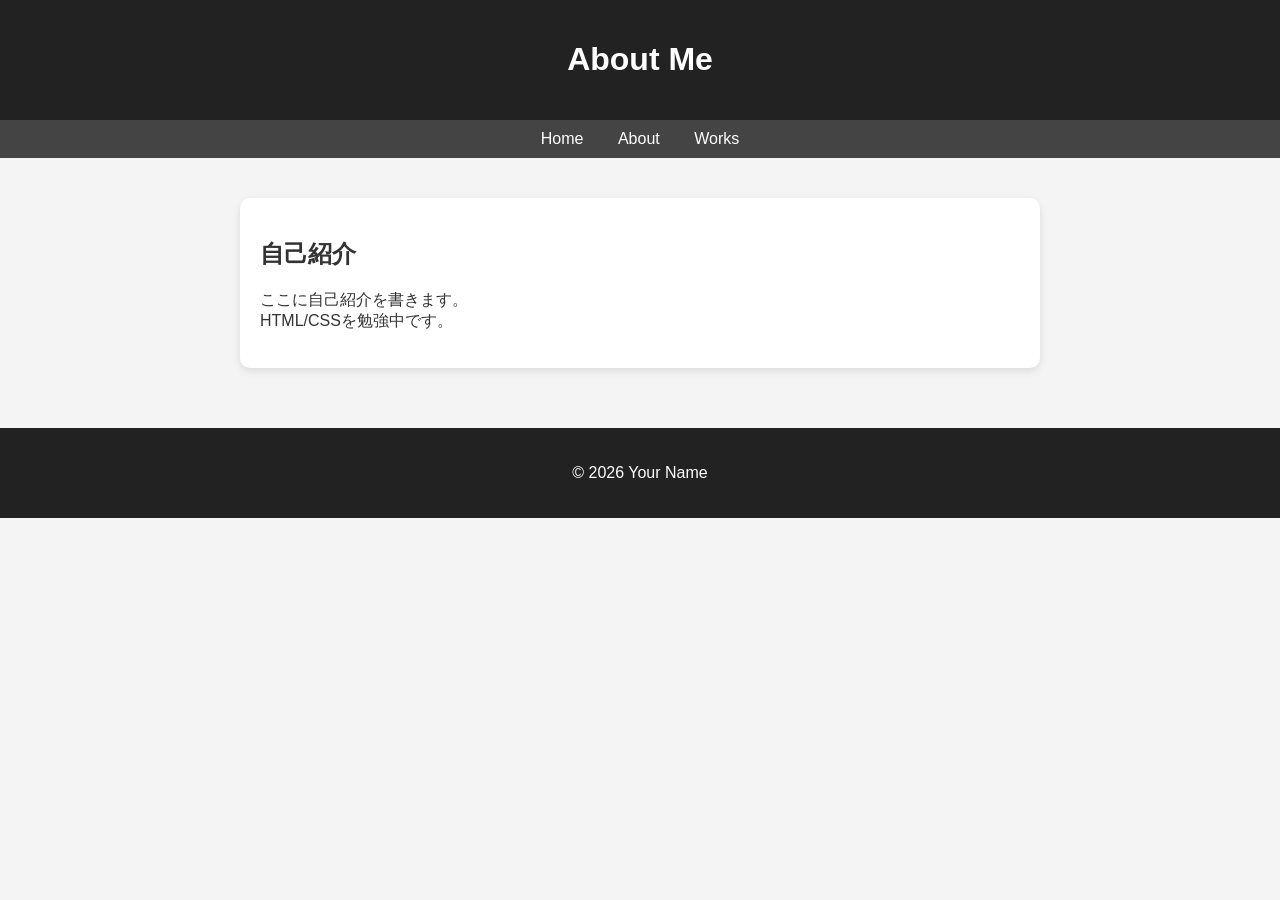
==== about.html @ d6271561 "Add files via upload" ====
<!DOCTYPE html>
<html lang="ja">
<head>
  <meta charset="UTF-8">
  <title>About</title>
  <link rel="stylesheet" href="style.css">
</head>

<body>

<header>
  <h1>About Me</h1>
</header>

<nav>
  <a href="index.html">Home</a>
  <a href="about.html">About</a>
  <a href="works.html">Works</a>
</nav>

<div class="container">
  <div class="card">
    <h2>自己紹介</h2>
    <p>
      ここに自己紹介を書きます。<br>
      HTML/CSSを勉強中です。
    </p>
  </div>
</div>

<footer>
  <p>© 2026 Your Name</p>
</footer>

</body>
</html>
---- style.css ----
body {
  margin: 0;
  font-family: Arial, sans-serif;
  background: #f4f4f4;
  color: #333;
}

/* ヘッダー */
header {
  background: #222;
  color: #fff;
  padding: 20px;
  text-align: center;
}

/* ナビ */
nav {
  background: #444;
  padding: 10px;
  text-align: center;
}

nav a {
  color: #fff;
  margin: 0 15px;
  text-decoration: none;
}

nav a:hover {
  text-decoration: underline;
}

/* コンテンツ */
.container {
  max-width: 800px;
  margin: auto;
  padding: 40px 20px;
}

.card {
  background: #fff;
  padding: 20px;
  margin-bottom: 20px;
  border-radius: 10px;
  box-shadow: 0 3px 8px rgba(0,0,0,0.1);
}

/* フッター */
footer {
  background: #222;
  color: #fff;
  text-align: center;
  padding: 20px;
}
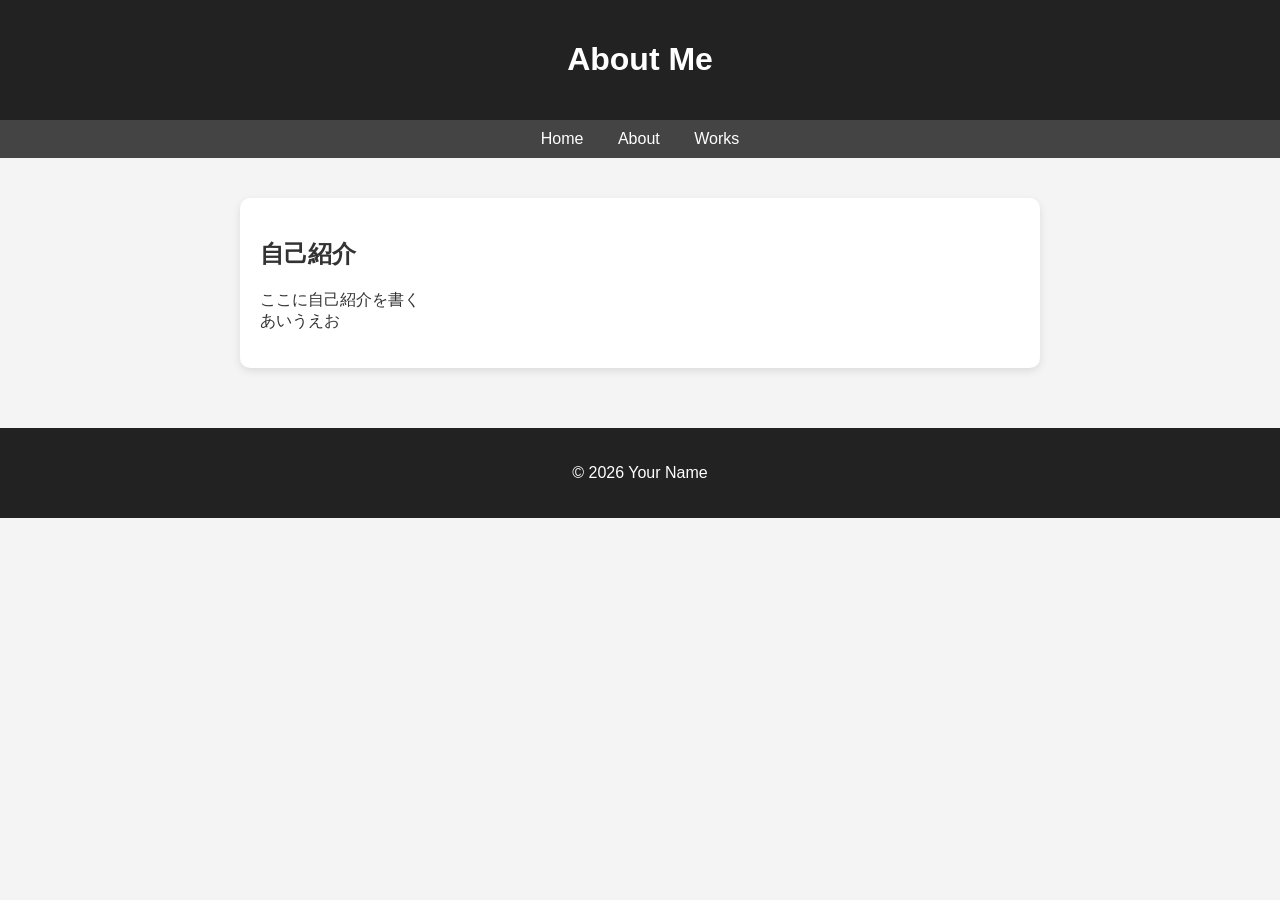
==== commit 95376c89: "Update about.html" ====
--- a/about.html
+++ b/about.html
@@ -22,8 +22,8 @@
   <div class="card">
     <h2>自己紹介</h2>
     <p>
-      ここに自己紹介を書きます。<br>
-      HTML/CSSを勉強中です。
+      ここに自己紹介を書く<br>
+      あいうえお
     </p>
   </div>
 </div>
@@ -33,4 +33,4 @@
 </footer>
 
 </body>
-</html>+</html>
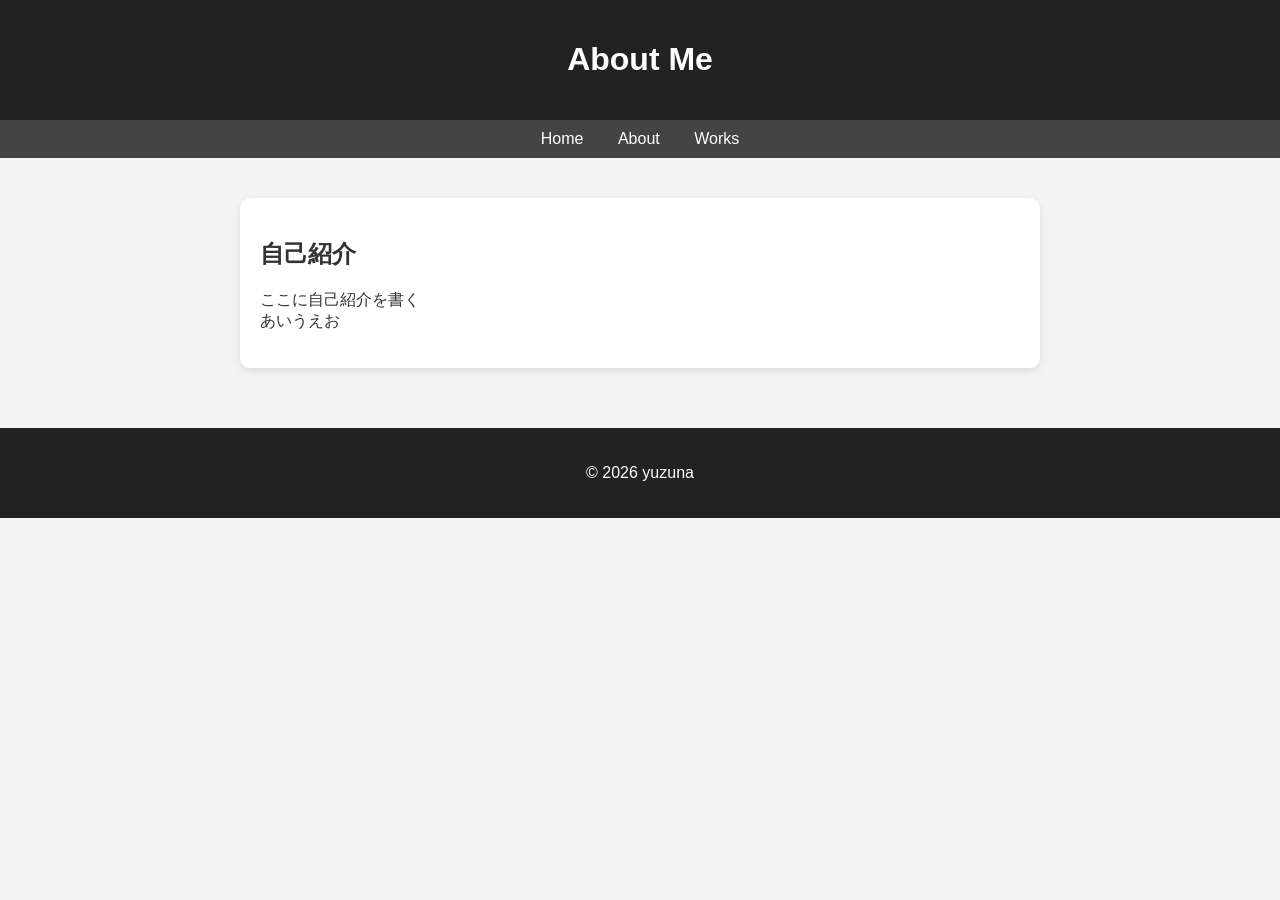
==== commit 8249ec92: "Update about.html" ====
--- a/about.html
+++ b/about.html
@@ -29,7 +29,7 @@
 </div>
 
 <footer>
-  <p>© 2026 Your Name</p>
+  <p>© 2026 yuzuna</p>
 </footer>
 
 </body>
